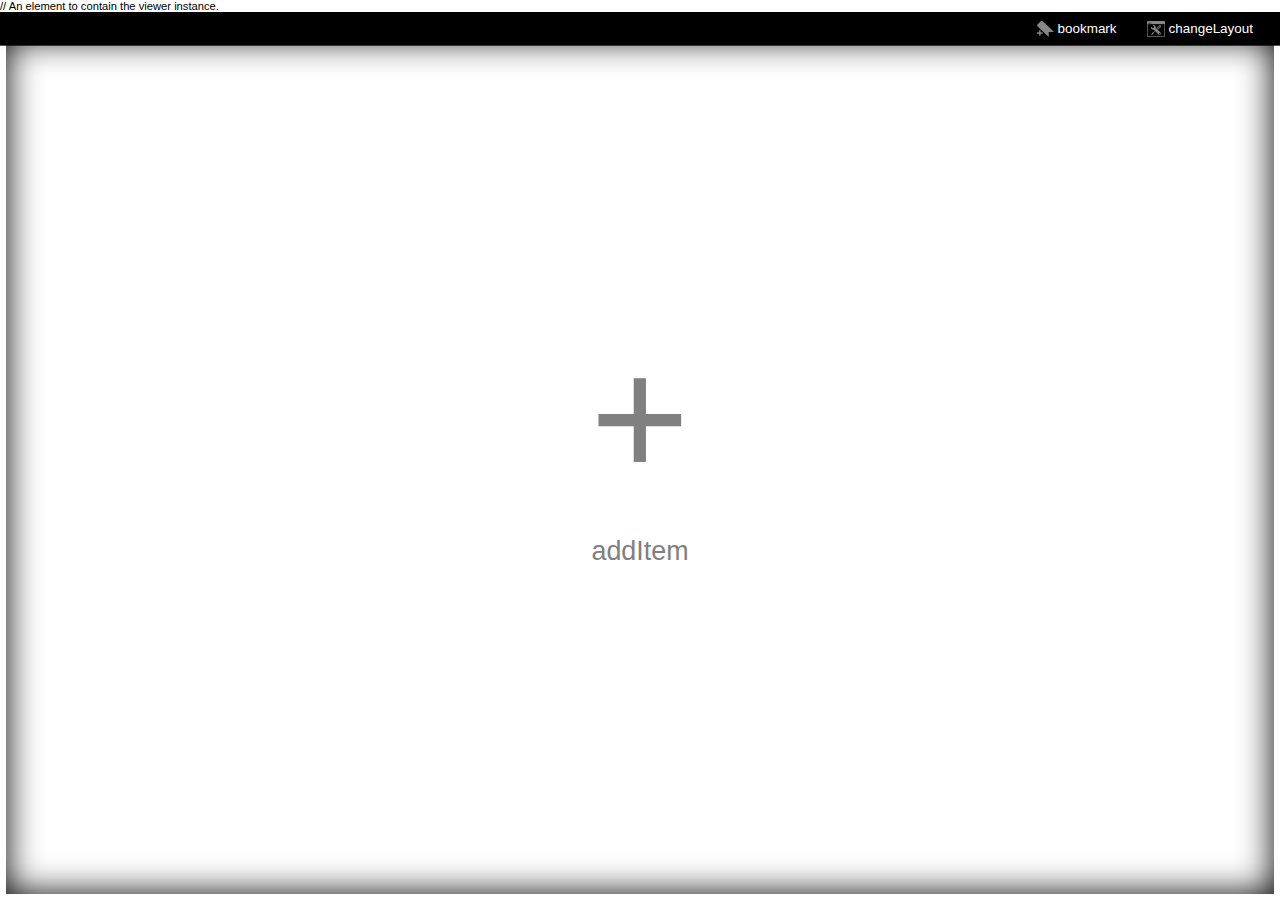
==== test-data/demo/index.html @ 37cc2eee "start of small demo" ====
<!DOCTYPE html>
<head>
  <meta charset="utf-8">
  <meta http-equiv="X-UA-Compatible" content="IE=edge,chrome=1">
  <link rel="stylesheet" type="text/css" href="mirador/css/mirador-combined.css">
  <title>Mirador Viewer</title>
  <style type="text/css">
    body { padding: 0; margin: 0; overflow: hidden; font-size: 70%; }
    // Here we give the parent definite dimensions, and position fixed, letting it fill the whole browser viewport.
    #viewer { background: #333 url(images/debut_dark.png) left top repeat; width: 100%; height: 100%; position: fixed; }
  </style>
</head>
<body>
  // An element to contain the viewer instance.
  <div id="viewer"></div>

  <script src="mirador/mirador.js"></script>
  <script type="text/javascript">
    $(function() {
      Mirador({
        "id": "viewer", // The CSS ID selector for the containing element.
        "layout": "1x1", // The number and arrangement of windows ("row"x"column")?
        "data": [ 
          {"manifestUri":
          "http://dms-data.stanford.edu/data/manifests/Walters/qm670kv1873/manifest.json",
          "location": "Stanford University"},
          {"manifestUri": "/sn83009569/1865-10-04/issue.json", "location": "University of Maryland"}
        ],
        // This array allows the user to specify which of the included manifests should appear 
        // in the workspace, and what the configuration of the window (zoom level, open panels, etc.) 
        // ought to be. To begin with, we will leave it blank. 
        "windowObjects": []
      });
    });
  </script>
</body>
</html>
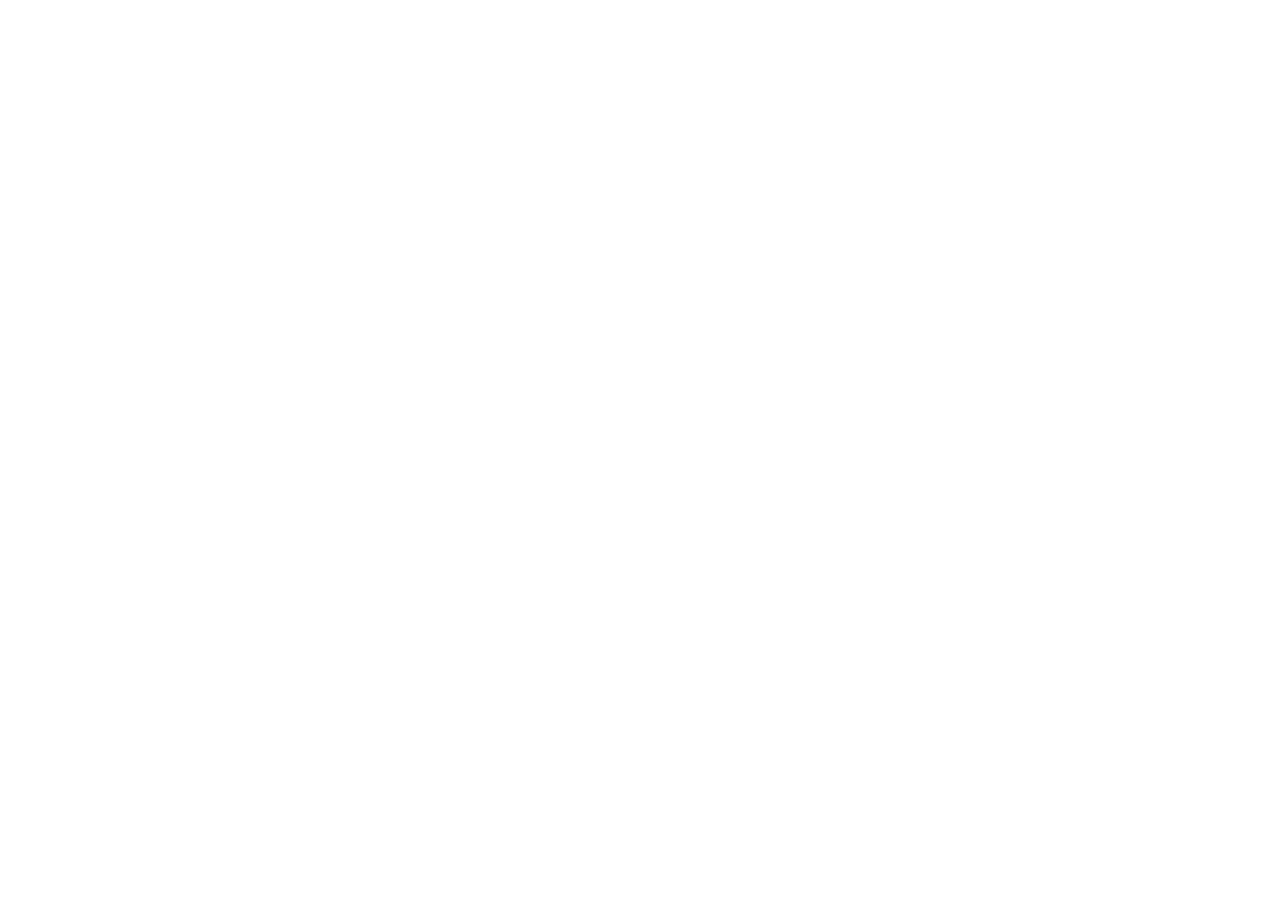
==== commit 309a4cc4: "Upgrade iiif module" ====
--- a/test-data/demo/index.html
+++ b/test-data/demo/index.html
@@ -11,25 +11,25 @@
   </style>
 </head>
 <body>
-  // An element to contain the viewer instance.
   <div id="viewer"></div>
-
   <script src="mirador/mirador.js"></script>
-  <script type="text/javascript">
+	<script type="text/javascript">
     $(function() {
       Mirador({
-        "id": "viewer", // The CSS ID selector for the containing element.
-        "layout": "1x1", // The number and arrangement of windows ("row"x"column")?
+        "id": "viewer", 
+        "layout": "1x1", 
         "data": [ 
-          {"manifestUri":
-          "http://dms-data.stanford.edu/data/manifests/Walters/qm670kv1873/manifest.json",
-          "location": "Stanford University"},
-          {"manifestUri": "/sn83009569/1865-10-04/issue.json", "location": "University of Maryland"}
+          {
+            "manifestUri": "/sn83009569/1865-10-04/issue.json", 
+            "location": "University of Maryland"
+          }
         ],
-        // This array allows the user to specify which of the included manifests should appear 
-        // in the workspace, and what the configuration of the window (zoom level, open panels, etc.) 
-        // ought to be. To begin with, we will leave it blank. 
-        "windowObjects": []
+        "windowObjects": [
+          {
+            "loadedManifest": "/sn83009569/1865-10-04/issue.json",
+            "viewType": "ImageView"
+          }
+        ]
       });
     });
   </script>
